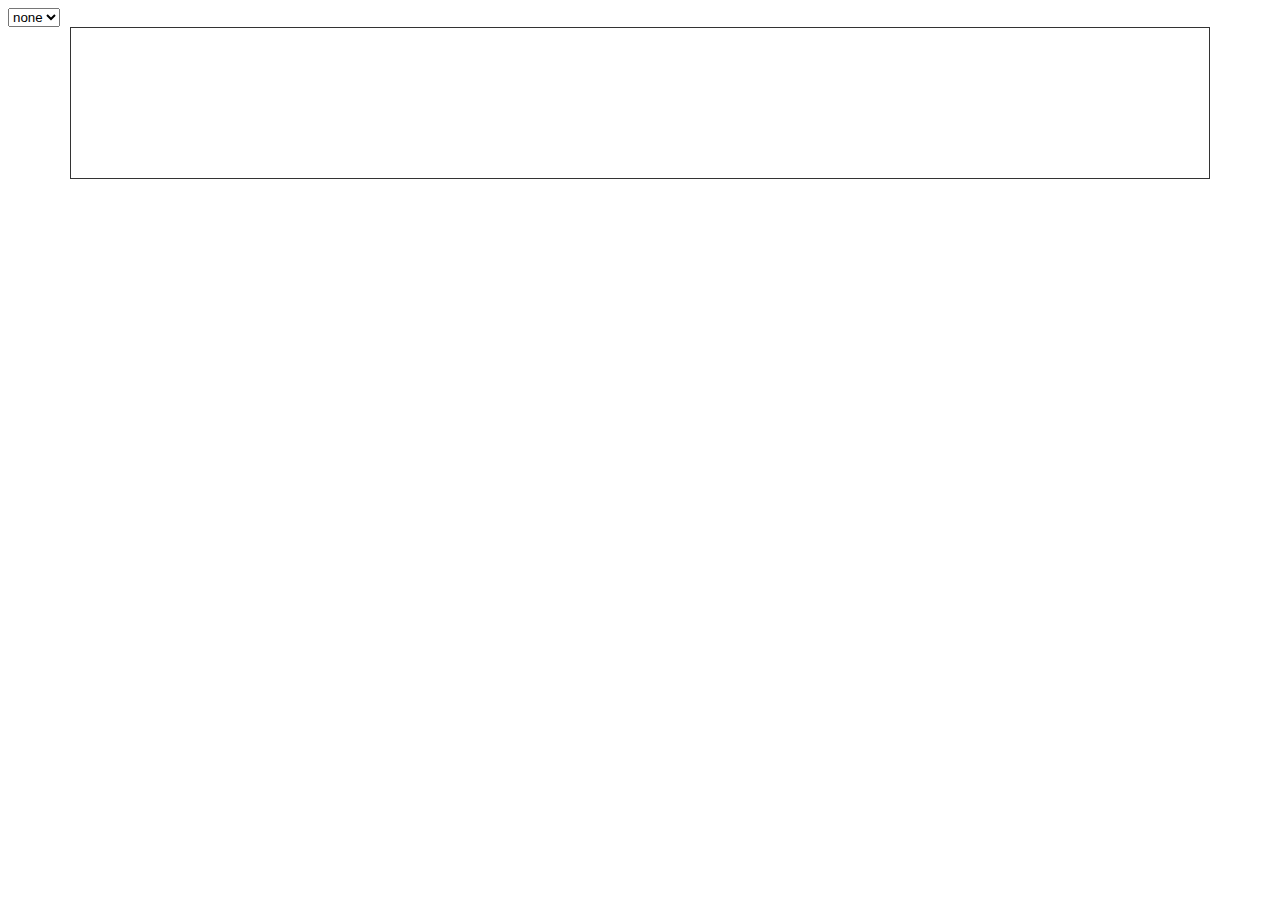
==== src/index.html @ 17ca540c "second" ====
<!DOCTYPE html>
<html lang="en" >
<head>
	<link rel="manifest" href="manifest.webmanifest">
		<meta content="text/html;charset=utf-8" http-equiv="Content-Type">
		<meta content="utf-8" http-equiv="encoding">
		<meta name="theme-color" content="#FFE1D4"/>
		<meta http-equiv="Cache-control" content="public" max-age="2592000">
<meta charset="utf-8">
<title>Display Webcam Stream</title>
 
<style>
#container {
	margin: 0px auto;
	width: 90%;
	height: 100%;
	border: 1px #333 solid;
}
#videoElement {
	width: 100% ;
	height:auto;
	display: block;
	background-color: #ffffff;
}
</style>

<meta name="viewport" content="width=device-width">
	

	<link rel="icon" type="image/x-icon" href="favicon.ico" />
	<script src="js/app_ini.js"></script>
	<script src="./sw-toolbox/companion.js" data-service-worker="./sw.js"></script>
	<script src="js/app_webcam.js"></script>
	<script src="js/app_main.js"></script>
</head>
 
<body>
	<div id="webcam-controls">
		<select id="webcam-selecter"></select>
	</div>
	
<div id="container">
	<video autoplay="true" id="videoElement">
	
	</video>
</div>




</body>
</html>
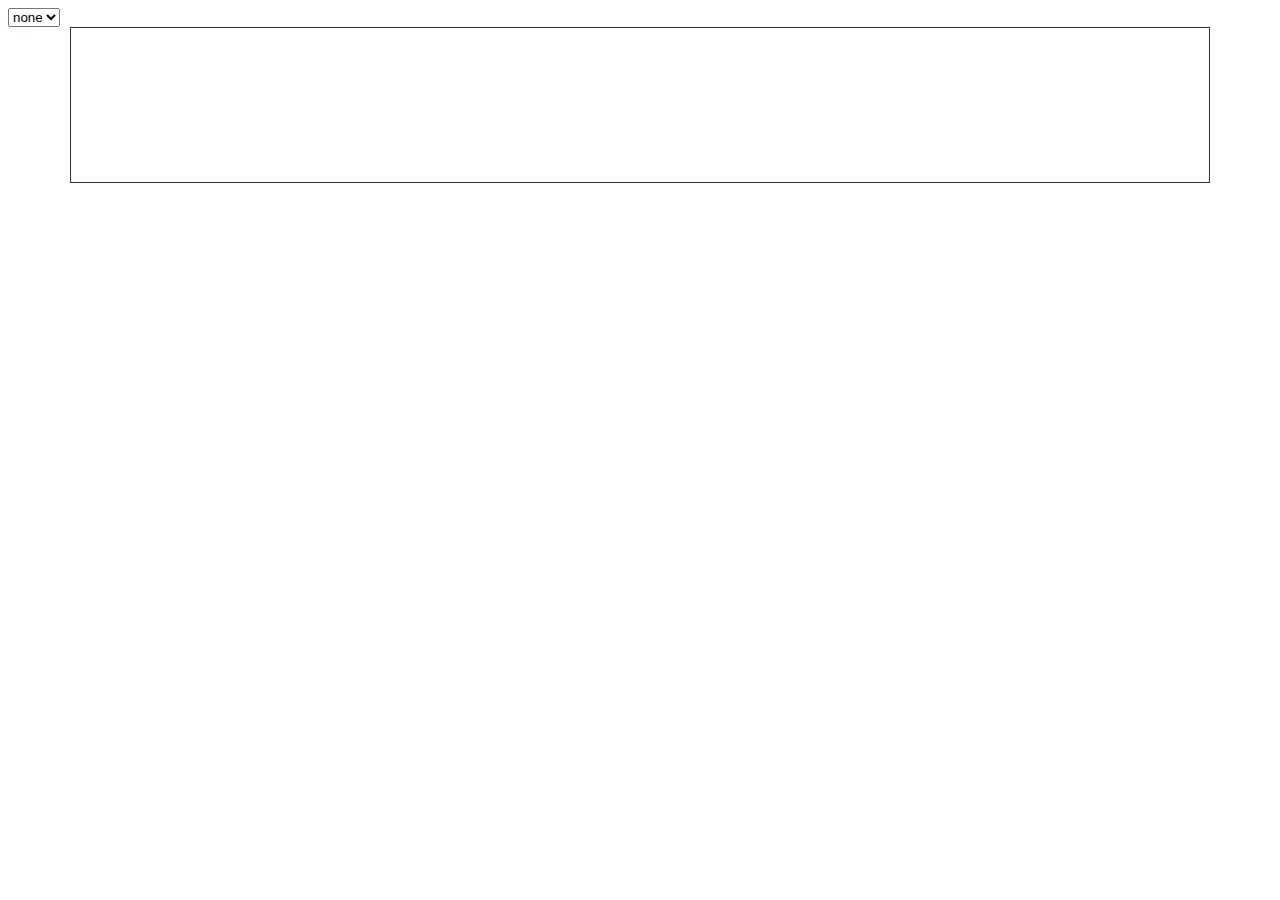
==== commit c768a62f: "a" ====
--- a/src/index.html
+++ b/src/index.html
@@ -15,12 +15,16 @@
 	width: 90%;
 	height: 100%;
 	border: 1px #333 solid;
+	block-size: auto;
+	
+
 }
 #videoElement {
-	width: 100% ;
-	height:auto;
-	display: block;
+	max-inline-size: 100%;
+	object-fit: contain;
+	block-size: auto;
 	background-color: #ffffff;
+	
 }
 </style>
 
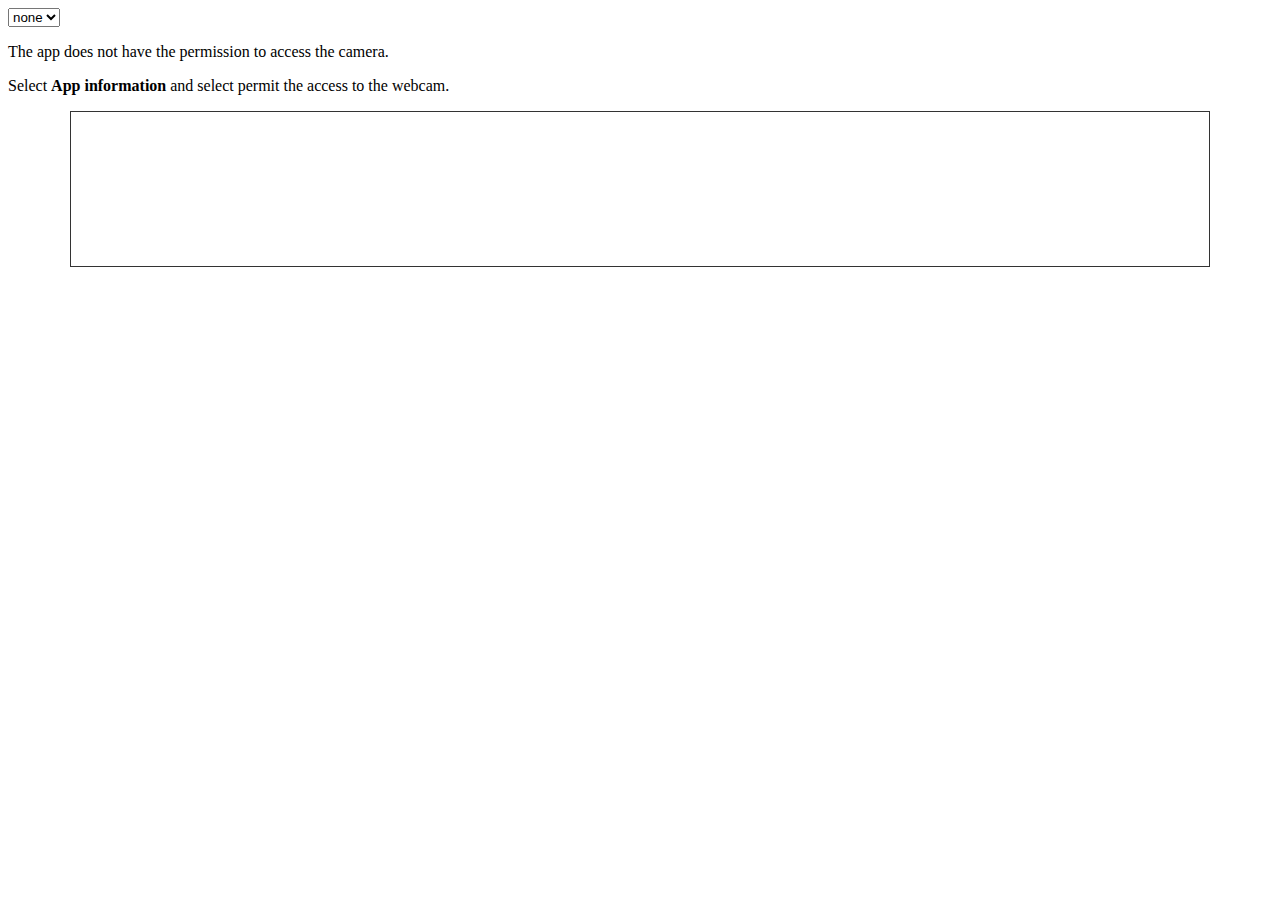
==== commit 956a20d5: "aa" ====
--- a/src/index.html
+++ b/src/index.html
@@ -31,26 +31,30 @@
 <meta name="viewport" content="width=device-width">
 	
 
-	<link rel="icon" type="image/x-icon" href="favicon.ico" />
-	<script src="js/app_ini.js"></script>
+	
+	<link rel="icon" type="image/svg+xml" href="./bild_ico/EC4_WebCam.svg" />
 	<script src="./sw-toolbox/companion.js" data-service-worker="./sw.js"></script>
-	<script src="js/app_webcam.js"></script>
-	<script src="js/app_main.js"></script>
+	
 </head>
  
 <body>
 	<div id="webcam-controls">
 		<select id="webcam-selecter"></select>
+		
 	</div>
-	
+	<div id="webcam-permission" style="display: none">
+		<p>The app does not have the permission to access the camera.</p>
+		<p>Select <b>App information</b> and select permit the access to the webcam.</p>
+	</div>	
 <div id="container">
 	<video autoplay="true" id="videoElement">
 	
 	</video>
 </div>
 
-
-
+	<script src="js/app_ini.js"></script>
+	<script src="js/app_webcam.js"></script>
+	<script src="js/app_main.js"></script>
 
 </body>
 </html>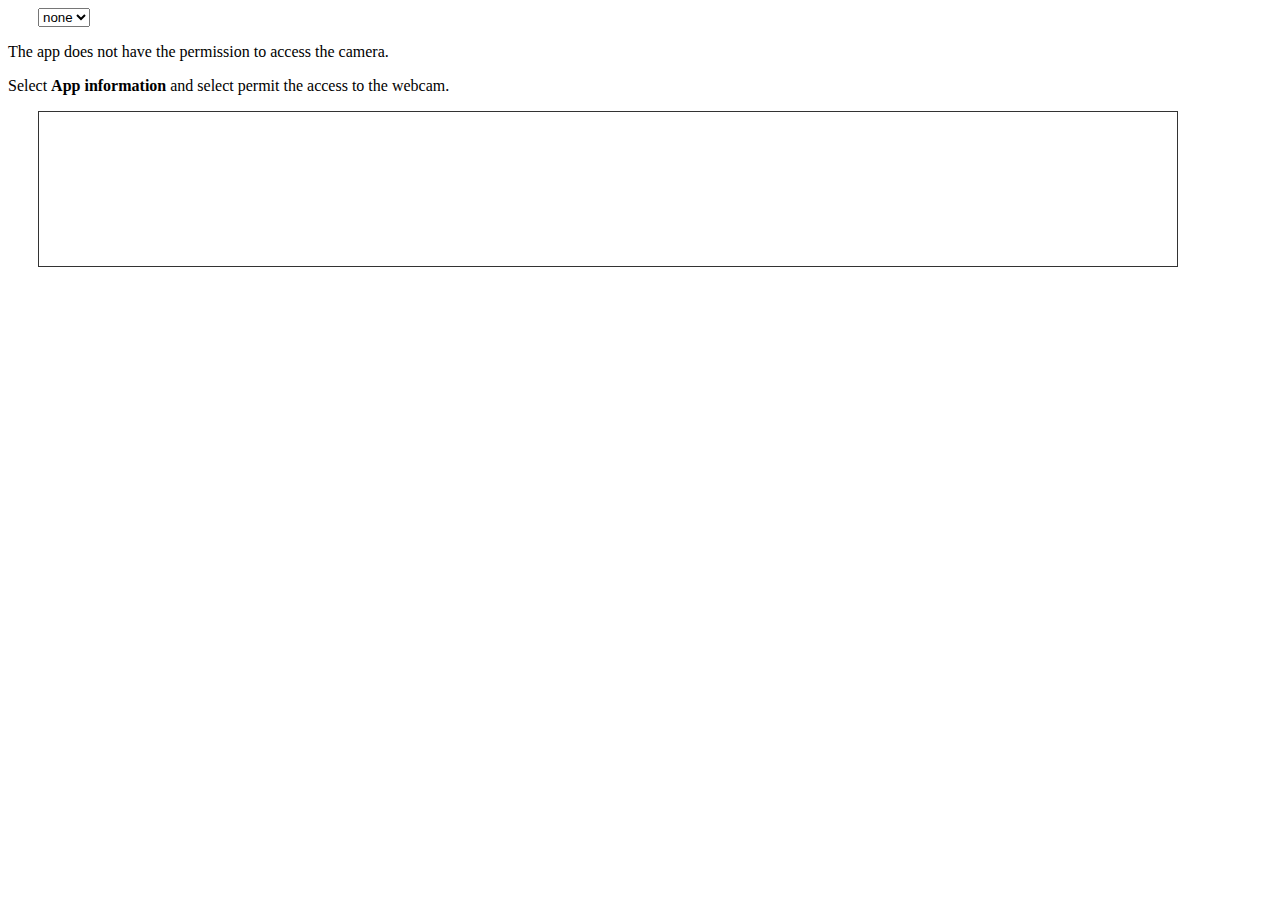
==== commit 12146f05: "aa" ====
--- a/src/index.html
+++ b/src/index.html
@@ -38,7 +38,7 @@
 </head>
  
 <body>
-	<div id="webcam-controls">
+	<div id="webcam-controls" style="margin-left: 30px">
 		<select id="webcam-selecter"></select>
 		
 	</div>
@@ -46,8 +46,8 @@
 		<p>The app does not have the permission to access the camera.</p>
 		<p>Select <b>App information</b> and select permit the access to the webcam.</p>
 	</div>	
-<div id="container">
-	<video autoplay="true" id="videoElement">
+<div id="container" style="margin-left: 30px; margin-top:10px">
+	<video autoplay="true" id="videoElement" width="100%">
 	
 	</video>
 </div>
